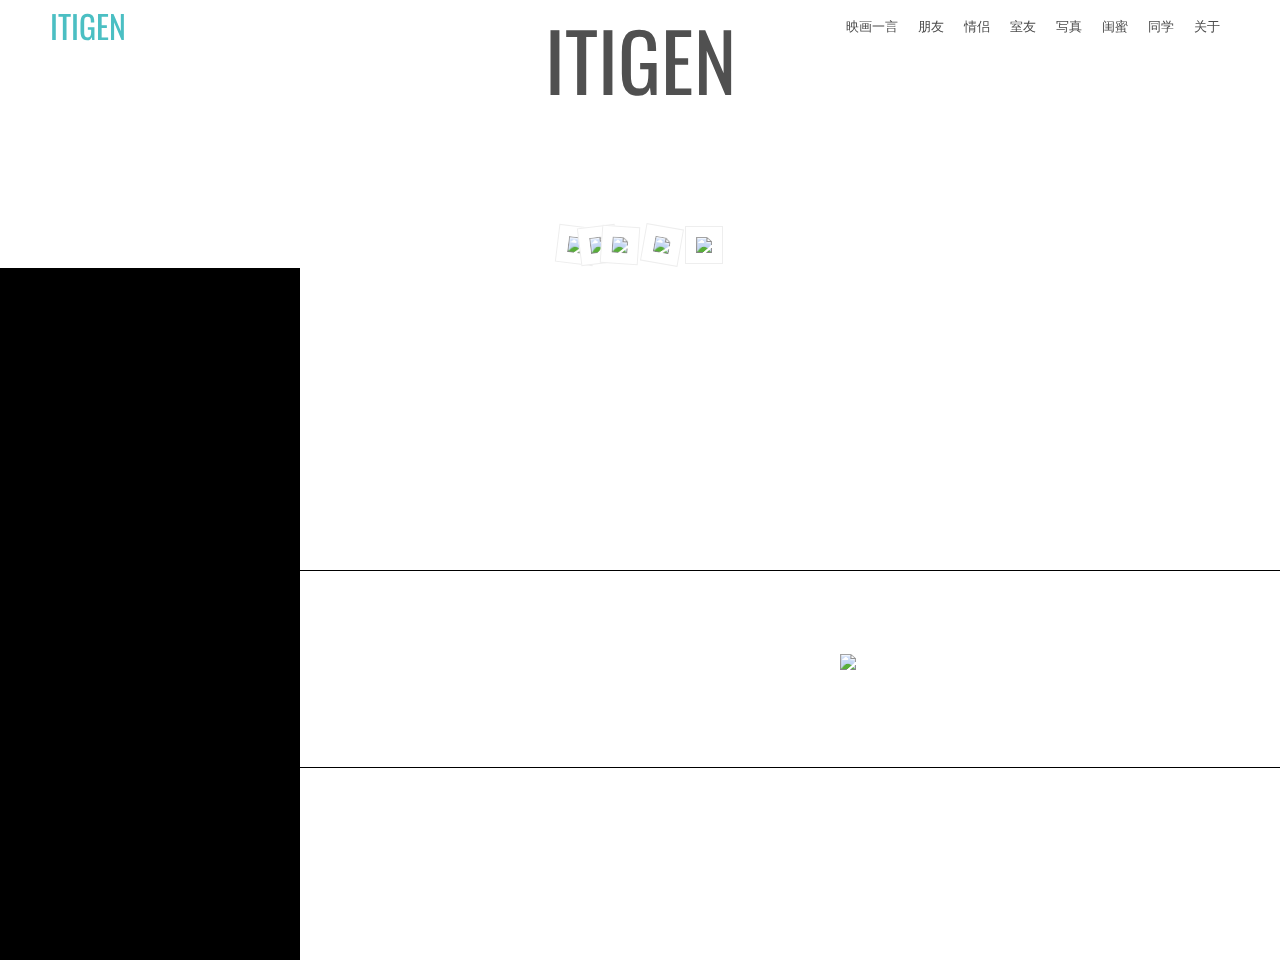
==== index.html @ d5f75871 "Update index.html" ====
<!DOCTYPE html>
<html xmlns="http://www.w3.org/1999/xhtml">
    <head>
        <meta charset="utf-8">
        <title>ITIGEN | 映画一言</title>
        <meta name="keywords" content="毕业照,闺蜜照,室友照">
        <meta name="description" content="毕业照留念">

        <link href="static/main.css" rel="stylesheet" type="text/css">
        <link rel="shortcut icon" type="image/x-icon" href="/favicon.ico">
        <link rel="stylesheet" type="text/css" href="static/fullpage/jquery.fullPage.css" />
    </head>
    <body>
    <div id="header">
        <div class="box">
            <div class="L">
                <span id="logo"><a href="#home">ITIGEN</a></span>
            </div>
            <div class="R" id="menu">
                <ul>
                    <li><a id="s_about" href="#about">关于</a></li>
                    <li><a id="s_classmates" href="#classmates">同学</a></li>
                    <li><a id="s_besties" href="#besties">闺蜜</a></li>
                    <li><a id="s_people" href="#people">写真</a></li>
                    <li><a id="s_roommates" href="#roommates">室友</a></li>
                    <li><a id="s_lover" href="#lover">情侣</a></li>
                    <li><a id="s_friends" href="#friends">朋友</a></li>
                    <li><a id="s_home" href="#home">映画一言</a></li>
                </ul>
            </div>
            <div class="c"></div>
        </div>
    </div>
    <div id="fullpage">
        <div class="section active">
            <div class="box">
                <span class="name big">ITIGEN</span><br>
                <span class="big">留下你的美好回忆</span><br>
            </div>
        </div>
        <div class="section">
            <!--<div class="box"  style="height: 100%;background: url('http://itigen.qiniudn.com/test.jpg') no-repeat fixed center;">-->
            <div class="box">
                <!--<h1>朋友</h1>-->
                <img class="img1" src="http://itigen.qiniudn.com/friends_1.jpg"/>
                <img class="img2" src="http://itigen.qiniudn.com/friends_2.jpg"/>
                <img class="img3" src="http://itigen.qiniudn.com/friends_3.jpg"/>
                <img class="img4" src="http://itigen.qiniudn.com/friends_4.jpg"/>
                <img src="http://itigen.qiniudn.com/friends_5.jpg"/>
            </div>
        </div>
        <div class="section">
            <div class="box" style="height: 100%;background: url('http://itigen.qiniudn.com/test1.jpg') no-repeat fixed center;">
                <!--<h1>情侣</h1>-->
            </div>
        </div>
        <div class="section">
            <div class="box" style="height: 100%;background: url('http://itigen.qiniudn.com/test7.jpg') no-repeat fixed center;">
                <!--<h1>室友</h1>-->
            </div>
        </div>
        <div class="section">
            <div class="slide active">
                <div class="box" style="height: 100%;background: url('http://itigen.qiniudn.com/test2.jpg') no-repeat fixed center;">
                    <!--<h1>闺蜜1</h1>-->
                </div>
            </div>
            <div class="slide">
                <div class="box" style="height: 100%;background: url('http://itigen.qiniudn.com/test3.jpg') no-repeat fixed center;">
                    <!--<h1>闺蜜2</h1>-->
                </div>
            </div>
            <div class="slide">
                <div class="box" style="height: 100%;background: url('http://itigen.qiniudn.com/test4.jpg') no-repeat fixed center;">
                    <!--<h1>闺蜜3</h1>-->
                </div>
            </div>
            <div class="slide">
                <div class="box" style="height: 100%;background: url('http://itigen.qiniudn.com/test5.jpg') no-repeat fixed center;">
                    <!--<h1>And more ...</h1>-->
                </div>
            </div>
            <div class="slide">
                <div class="box" style="height: 100%;background: url('http://itigen.qiniudn.com/test6.jpg') no-repeat fixed center;">
                    <!--<h1>And more ...</h1>-->
                </div>
            </div>
        </div>
        <div class="section">
            <div class="box" style="height: 100%;background: url('http://itigen.qiniudn.com/test8.jpg') no-repeat fixed center;">
                <!--<h1>闺蜜</h1>-->
            </div>
        </div>
        <div class="section">
            <div class="box" style="height: 100%;background: url('http://itigen.qiniudn.com/classmate.jpg') no-repeat fixed center;">
                <!--<h1>同学</h1>-->
            </div>
        </div>
        <div class="section" style="color: #fff;">
            <div class="t_box"></div>
            <div id="about_us">
                <div class="item_top">
                    <p><b>关于我们</b></p>
                    <br>
                    <div class="sub_item">
                        <div class="avatar" style="background-image: url('http://itigen.qiniudn.com/avatar_liuxu.jpg')">&nbsp;</div>
                    <div class="team">
                        <p><b>刘旭</b></p>
                        <p>
                            北京外国语大学，硕士<br>
                        </p>
                    </div>
                    </div>
                    <div class="sub_item">
                        <div class="avatar" style="background-image: url('http://itigen.qiniudn.com/avatar_tonghs.jpg');">&nbsp;</div>
                    <div class="team">
                        <p><b>仝华帅</b></p>
                        <p>
                            程序猿<br>
                        </p>
                    </div>
                    </div>
                    <div class="c"></div>
                </div>
                <div class="item">
                    <p><b>联系我们</b></p>
                    <div class="sub_item">
                        电话：18601980445<br>
                        QQ：522183104<br>
                        淘宝店铺：<a href="http://itigen.taobao.com" target="_blank">itigen.taobao.com</a>
                    </div>
                    <div class="sub_item">
                        <img src="http://itigen.qiniudn.com/w.jpg" width="128">
                    </div>
                    <div class="c"></div>
                </div>
                <div class="item">
                    <p><b>版权声明</b></p>
                    <p>
                        本网站所载照片已取得 被拍摄者 授权。<br>
                        本网站所载照片版权归 被拍摄者 和 映画一言 所有，未经书面允许，任何机构或个人不得复制、传播和使用。<br>
                        如果我们侵犯了您的权利，或者您不希望您的照片出现在本站，请及时与我们联系。
                    </p>
                </div>
            </div>
        </div>

    </div>
    </body>
    <script type="text/javascript" src="http://cdn.staticfile.org/jquery/2.1.0/jquery.min.js"></script>
    <script src="static/fullpage/vendors/jquery.easings.min.js"></script>
    <script type="text/javascript" src="static/fullpage/jquery.fullPage.js"></script>
    <script type="text/javascript" src="static/main.js"></script>
</html>
---- static/main.css ----
@import url(http://fonts.useso.com/css?family=Oswald);

html, body{
    margin: 0;
    padding: 0;
}

h1{
    margin-top: 0;
}

ul{
    margin: 0;
    padding: 0;
}

#menu ul li{
    float: right;
    list-style: none;   
    padding: 0 10px;
}

#menu ul li a{
    color: #4b4b4b;
    font-family: "Lucida Grande", "Lucida Sans Unicode", Helvetica, Arial, Verdana, 'Hiragino Sans GB', 'Microsoft Yahei', simsun, sans-serif;
    font-size: 13px;
    outline: none;
    text-decoration: none;
    transition: color 0.8s;
}

#menu ul li a:hover{
    color: #000;
    text-decoration: underline;
    transition: color 0.8s;
}

#menu ul .name{
    font-family: 'Oswald';
    color: #505050;
}

.name{
    font-family: 'Oswald';
    color: #505050;
}

.big{
    font-size: 80px;
}

#header{
    background-image: url('http://luyou.xunlei.com/static/image/open/toolbar-bg-inverted.png');
    height: 51px;
    line-height: 51px;
    position: fixed;
    text-align: center;
    width: 100%;
    z-index: 100;
}

.L{
    float: left;
}

.R {
    float: right;
}

.c{
    clear: both;
}

#logo a{
    color: #4bbfc3;
    cursor: pointer;
    font-family: 'Oswald';
    font-size: 32px;
    text-decoration: none;
    transition: color 0.8s;
}

#logo a:hover{
    color: #000;
    transition: color 0.8s;
}

.section{
    color: #fff;
}

.box{
    padding: 0 50px;
    text-align: center;
}

.box img{
    padding: 10px;
    border: 1px solid #eeeeee;
    background-color: #FFFFFF;

}


.img1{
    transform:rotate(7deg);
    -ms-transform:rotate(7deg); 	/* IE 9 */
    -moz-transform:rotate(7deg); 	/* Firefox */
    -webkit-transform:rotate(7deg); /* Safari 和 Chrome */
    -o-transform:rotate(7deg); 	/* Opera */
}

.img2{
    margin-left: -20px;
    transform:rotate(-7deg);
    -ms-transform:rotate(-7deg); 	/* IE 9 */
    -moz-transform:rotate(-7deg); 	/* Firefox */
    -webkit-transform:rotate(-7deg); /* Safari 和 Chrome */
    -o-transform:rotate(-7deg); 	/* Opera */
}

.img3{
    margin-left: -20px;
    transform:rotate(4deg);
    -ms-transform:rotate(4deg); 	/* IE 9 */
    -moz-transform:rotate(4deg); 	/* Firefox */
    -webkit-transform:rotate(4deg); /* Safari 和 Chrome */
    -o-transform:rotate(4deg); 	/* Opera */
}

.img4{
    transform:rotate(10deg);
    -ms-transform:rotate(10deg); 	/* IE 9 */
    -moz-transform:rotate(10deg); 	/* Firefox */
    -webkit-transform:rotate(10deg); /* Safari 和 Chrome */
    -o-transform:rotate(10deg); 	/* Opera */

}

.img5{
    margin-left: -20px;
    transform:rotate(7deg);
    -ms-transform:rotate(7deg); 	/* IE 9 */
    -moz-transform:rotate(7deg); 	/* Firefox */
    -webkit-transform:rotate(7deg); /* Safari 和 Chrome */
    -o-transform:rotate(7deg); 	/* Opera */
}


.t_box{
    float: left;
    width: 300px;
    height: 100%;
    min-height: 100%;
    position: absolute;
    background: #000 url('http://itigen.qiniudn.com/t.jpg') no-repeat center;
}

#about_us{
    font-family: "Lucida Grande", "Lucida Sans Unicode", Helvetica, Arial, Verdana, 'Hiragino Sans GB', 'Microsoft Yahei', simsun, sans-serif;
    height: 100%;
    padding-left: 300px;
    padding-top: 31px;
    color: #fff;
}

#about_us .item{
    border-top: 1px solid #000;
    padding: 30px 30px 30px 50px;
    width: 100%;
}

#about_us .item_top{
    padding: 50px 30px 30px 50px;
    width: 100%;
}

.avatar{
    width: 100px;
    height: 100px;
    float: left;
    background-size: 100px;
    background-position: center;
    background-repeat: no-repeat;
    border-radius: 100px;
}

#about_us .sub_item .team{
    padding-left: 30px;
    float: left;
}

#about_us a{
    color: #fff;
    transition: color 0.8s
}

#about_us a:hover{
    color: #4bbfc3;
    transition: color 0.8s
}

#about_us .sub_item{
    float: left;
    margin: 0 0 20px 0;
    width: 50%;
}
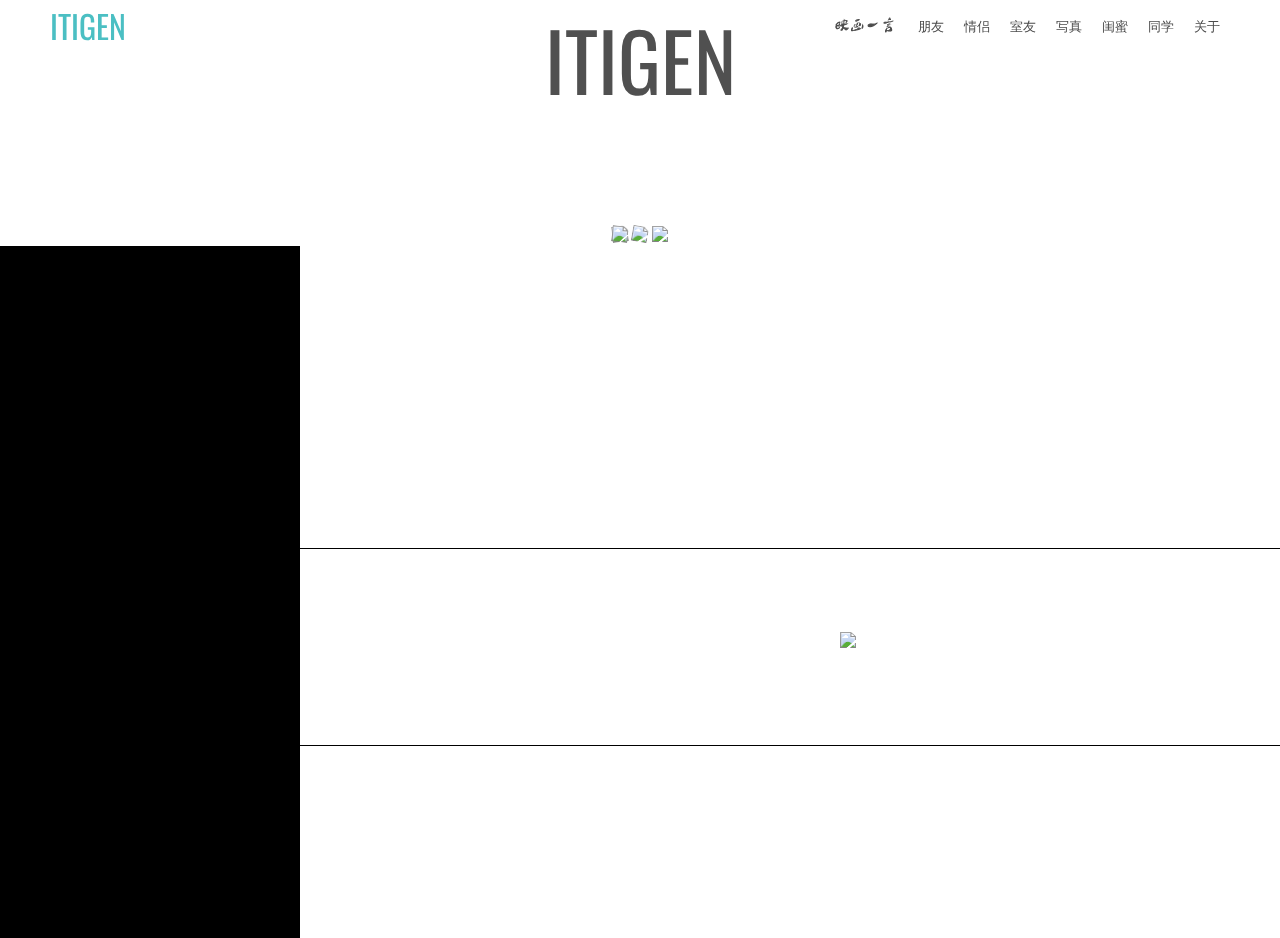
==== commit b75bd47a: "fix icon text" ====
--- a/index.html
+++ b/index.html
@@ -25,7 +25,7 @@
                     <li><a id="s_roommates" href="#roommates">室友</a></li>
                     <li><a id="s_lover" href="#lover">情侣</a></li>
                     <li><a id="s_friends" href="#friends">朋友</a></li>
-                    <li><a id="s_home" href="#home">映画一言</a></li>
+                    <li><a id="s_home" href="#home" ></a></li>
                 </ul>
             </div>
             <div class="c"></div>
--- a/static/main.css
+++ b/static/main.css
@@ -16,9 +16,26 @@
 
 #menu ul li{
     float: right;
+    height: 51px;
+    line-height: 51px;
     list-style: none;   
     padding: 0 10px;
 }
+
+#menu ul li #s_home{
+    background: url('../images/logo.png') no-repeat center;
+    display: block;
+    height: 19px;
+    margin-top: 16px;
+    transition: background 0.8s;
+    width: 65px;
+}
+
+#menu ul li #s_home:hover{
+    background: url('../images/logo_hover.png') no-repeat center;
+    transition: background 0.8s;
+}
+
 
 #menu ul li a{
     color: #4b4b4b;
@@ -94,7 +111,7 @@
     text-align: center;
 }
 
-.box img{
+.box section img{
     padding: 10px;
     border: 1px solid #eeeeee;
     background-color: #FFFFFF;
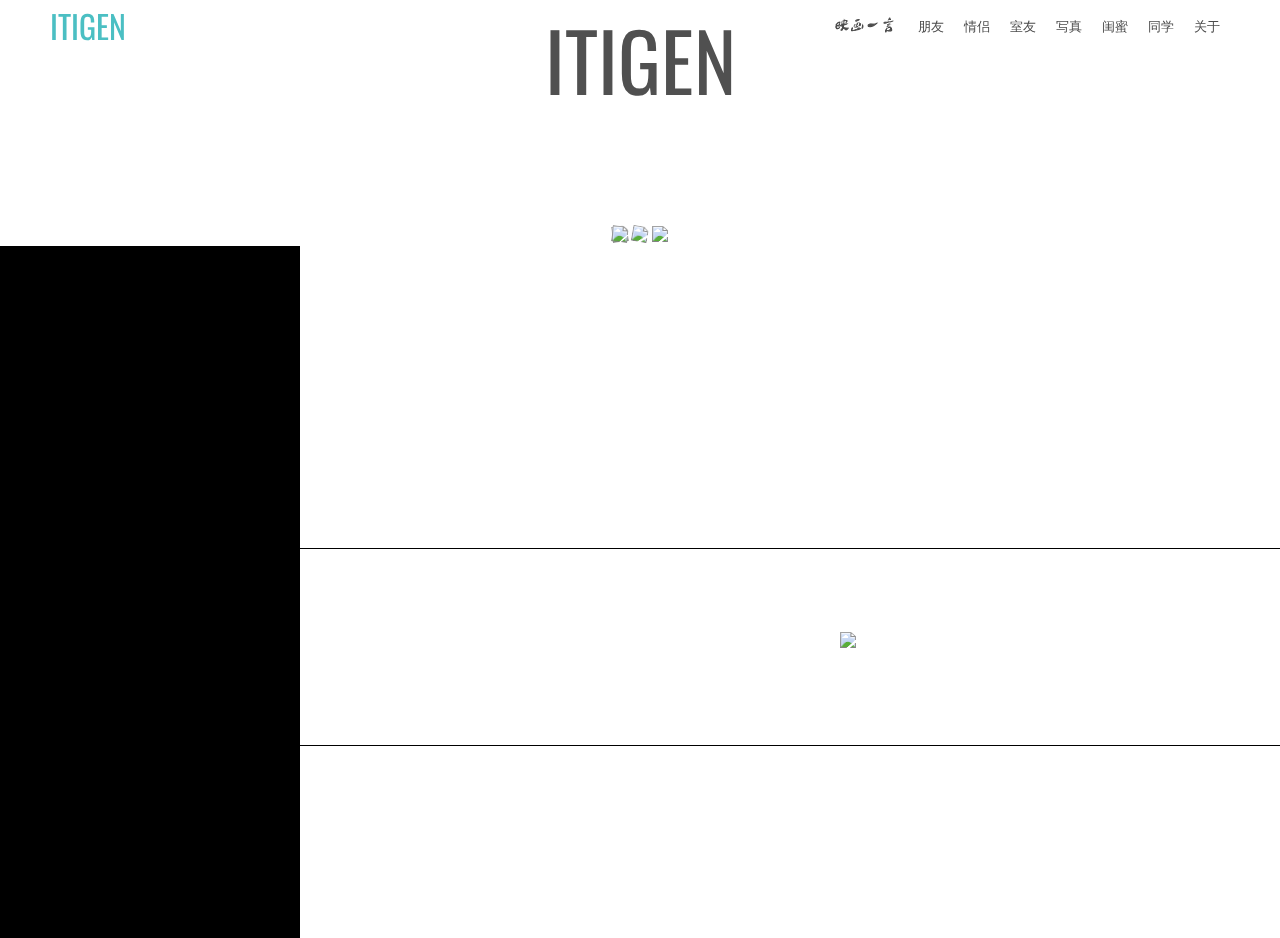
==== commit ecb7c252: "图片预加载" ====
--- a/index.html
+++ b/index.html
@@ -11,141 +11,146 @@
         <link rel="stylesheet" type="text/css" href="static/fullpage/jquery.fullPage.css" />
     </head>
     <body>
-    <div id="header">
-        <div class="box">
-            <div class="L">
-                <span id="logo"><a href="#home">ITIGEN</a></span>
-            </div>
-            <div class="R" id="menu">
-                <ul>
-                    <li><a id="s_about" href="#about">关于</a></li>
-                    <li><a id="s_classmates" href="#classmates">同学</a></li>
-                    <li><a id="s_besties" href="#besties">闺蜜</a></li>
-                    <li><a id="s_people" href="#people">写真</a></li>
-                    <li><a id="s_roommates" href="#roommates">室友</a></li>
-                    <li><a id="s_lover" href="#lover">情侣</a></li>
-                    <li><a id="s_friends" href="#friends">朋友</a></li>
-                    <li><a id="s_home" href="#home" ></a></li>
-                </ul>
-            </div>
-            <div class="c"></div>
-        </div>
-    </div>
-    <div id="fullpage">
-        <div class="section active">
+        <div id="header">
             <div class="box">
-                <span class="name big">ITIGEN</span><br>
-                <span class="big">留下你的美好回忆</span><br>
+                <div class="L">
+                    <span id="logo"><a href="#home">ITIGEN</a></span>
+                </div>
+                <div class="R" id="menu">
+                    <ul>
+                        <li><a id="s_about" href="#about">关于</a></li>
+                        <li><a id="s_classmates" href="#classmates">同学</a></li>
+                        <li><a id="s_besties" href="#besties">闺蜜</a></li>
+                        <li><a id="s_people" href="#people">写真</a></li>
+                        <li><a id="s_roommates" href="#roommates">室友</a></li>
+                        <li><a id="s_lover" href="#lover">情侣</a></li>
+                        <li><a id="s_friends" href="#friends">朋友</a></li>
+                        <li><a id="s_home" href="#home" ></a></li>
+                    </ul>
+                </div>
+                <div class="c"></div>
             </div>
         </div>
-        <div class="section">
-            <!--<div class="box"  style="height: 100%;background: url('http://itigen.qiniudn.com/test.jpg') no-repeat fixed center;">-->
-            <div class="box">
-                <!--<h1>朋友</h1>-->
-                <img class="img1" src="http://itigen.qiniudn.com/friends_1.jpg"/>
-                <img class="img2" src="http://itigen.qiniudn.com/friends_2.jpg"/>
-                <img class="img3" src="http://itigen.qiniudn.com/friends_3.jpg"/>
-                <img class="img4" src="http://itigen.qiniudn.com/friends_4.jpg"/>
-                <img src="http://itigen.qiniudn.com/friends_5.jpg"/>
-            </div>
-        </div>
-        <div class="section">
-            <div class="box" style="height: 100%;background: url('http://itigen.qiniudn.com/test1.jpg') no-repeat fixed center;">
-                <!--<h1>情侣</h1>-->
-            </div>
-        </div>
-        <div class="section">
-            <div class="box" style="height: 100%;background: url('http://itigen.qiniudn.com/test7.jpg') no-repeat fixed center;">
-                <!--<h1>室友</h1>-->
-            </div>
-        </div>
-        <div class="section">
-            <div class="slide active">
-                <div class="box" style="height: 100%;background: url('http://itigen.qiniudn.com/test2.jpg') no-repeat fixed center;">
-                    <!--<h1>闺蜜1</h1>-->
+        <div id="fullpage">
+            <div class="section active">
+                <div class="box">
+                    <span class="name big">ITIGEN</span><br>
+                    <span class="big">留下你的美好回忆</span><br>
                 </div>
             </div>
-            <div class="slide">
-                <div class="box" style="height: 100%;background: url('http://itigen.qiniudn.com/test3.jpg') no-repeat fixed center;">
-                    <!--<h1>闺蜜2</h1>-->
+            <div class="section">
+                <!--<div class="box"  style="height: 100%;background: url('http://itigen.qiniudn.com/test.jpg') no-repeat fixed center;">-->
+                <div class="box">
+                    <!--<h1>朋友</h1>-->
+                    <img class="img1" src="http://itigen.qiniudn.com/friends_1.jpg"/>
+                    <img class="img2" src="http://itigen.qiniudn.com/friends_2.jpg"/>
+                    <img class="img3" src="http://itigen.qiniudn.com/friends_3.jpg"/>
+                    <img class="img4" src="http://itigen.qiniudn.com/friends_4.jpg"/>
+                    <img src="http://itigen.qiniudn.com/friends_5.jpg"/>
                 </div>
             </div>
-            <div class="slide">
-                <div class="box" style="height: 100%;background: url('http://itigen.qiniudn.com/test4.jpg') no-repeat fixed center;">
-                    <!--<h1>闺蜜3</h1>-->
+            <div class="section">
+                <div class="box" style="height: 100%;background: url('http://itigen.qiniudn.com/test1.jpg') no-repeat fixed center;">
+                    <!--<h1>情侣</h1>-->
                 </div>
             </div>
-            <div class="slide">
-                <div class="box" style="height: 100%;background: url('http://itigen.qiniudn.com/test5.jpg') no-repeat fixed center;">
-                    <!--<h1>And more ...</h1>-->
+            <div class="section">
+                <div class="box" style="height: 100%;background: url('http://itigen.qiniudn.com/test7.jpg') no-repeat fixed center;">
+                    <!--<h1>室友</h1>-->
                 </div>
             </div>
-            <div class="slide">
-                <div class="box" style="height: 100%;background: url('http://itigen.qiniudn.com/test6.jpg') no-repeat fixed center;">
-                    <!--<h1>And more ...</h1>-->
+            <div class="section">
+                <div class="slide active">
+                    <div class="box" style="height: 100%;background: url('http://itigen.qiniudn.com/test2.jpg') no-repeat fixed center;">
+                        <!--<h1>闺蜜1</h1>-->
+                    </div>
+                </div>
+                <div class="slide">
+                    <div class="box" style="height: 100%;background: url('http://itigen.qiniudn.com/test3.jpg') no-repeat fixed center;">
+                        <!--<h1>闺蜜2</h1>-->
+                    </div>
+                </div>
+                <div class="slide">
+                    <div class="box" style="height: 100%;background: url('http://itigen.qiniudn.com/test4.jpg') no-repeat fixed center;">
+                        <!--<h1>闺蜜3</h1>-->
+                    </div>
+                </div>
+                <div class="slide">
+                    <div class="box" style="height: 100%;background: url('http://itigen.qiniudn.com/test5.jpg') no-repeat fixed center;">
+                        <!--<h1>And more ...</h1>-->
+                    </div>
+                </div>
+                <div class="slide">
+                    <div class="box" style="height: 100%;background: url('http://itigen.qiniudn.com/test6.jpg') no-repeat fixed center;">
+                        <!--<h1>And more ...</h1>-->
+                    </div>
                 </div>
             </div>
-        </div>
-        <div class="section">
-            <div class="box" style="height: 100%;background: url('http://itigen.qiniudn.com/test8.jpg') no-repeat fixed center;">
-                <!--<h1>闺蜜</h1>-->
+            <div class="section">
+                <div class="box" style="height: 100%;background: url('http://itigen.qiniudn.com/test8.jpg') no-repeat fixed center;">
+                    <!--<h1>闺蜜</h1>-->
+                </div>
             </div>
-        </div>
-        <div class="section">
-            <div class="box" style="height: 100%;background: url('http://itigen.qiniudn.com/classmate.jpg') no-repeat fixed center;">
-                <!--<h1>同学</h1>-->
+            <div class="section">
+                <div class="box" style="height: 100%;background: url('http://itigen.qiniudn.com/classmate.jpg') no-repeat fixed center;">
+                    <!--<h1>同学</h1>-->
+                </div>
             </div>
-        </div>
-        <div class="section" style="color: #fff;">
-            <div class="t_box"></div>
-            <div id="about_us">
-                <div class="item_top">
-                    <p><b>关于我们</b></p>
-                    <br>
-                    <div class="sub_item">
-                        <div class="avatar" style="background-image: url('http://itigen.qiniudn.com/avatar_liuxu.jpg')">&nbsp;</div>
-                    <div class="team">
-                        <p><b>刘旭</b></p>
+            <div class="section" style="color: #fff;">
+                <div class="t_box"></div>
+                <div id="about_us">
+                    <div class="item_top">
+                        <p><b>关于我们</b></p>
+                        <br>
+                        <div class="sub_item">
+                            <div class="avatar" style="background-image: url('http://itigen.qiniudn.com/avatar_liuxu.jpg')">&nbsp;</div>
+                        <div class="team">
+                            <p><b>刘旭</b></p>
+                            <p>
+                                北京外国语大学，硕士<br>
+                            </p>
+                        </div>
+                        </div>
+                        <div class="sub_item">
+                            <div class="avatar" style="background-image: url('http://itigen.qiniudn.com/avatar_tonghs.jpg');">&nbsp;</div>
+                        <div class="team">
+                            <p><b>仝华帅</b></p>
+                            <p>
+                                程序猿<br>
+                            </p>
+                        </div>
+                        </div>
+                        <div class="c"></div>
+                    </div>
+                    <div class="item">
+                        <p><b>联系我们</b></p>
+                        <div class="sub_item">
+                            电话：18601980445<br>
+                            QQ：522183104<br>
+                            淘宝店铺：<a href="http://itigen.taobao.com" target="_blank">itigen.taobao.com</a>
+                        </div>
+                        <div class="sub_item">
+                            <img src="http://itigen.qiniudn.com/w.jpg" width="128">
+                        </div>
+                        <div class="c"></div>
+                    </div>
+                    <div class="item">
+                        <p><b>版权声明</b></p>
                         <p>
-                            北京外国语大学，硕士<br>
+                            本网站所载照片已取得 被拍摄者 授权。<br>
+                            本网站所载照片版权归 被拍摄者 和 映画一言 所有，未经书面允许，任何机构或个人不得复制、传播和使用。<br>
+                            如果我们侵犯了您的权利，或者您不希望您的照片出现在本站，请及时与我们联系。
                         </p>
                     </div>
-                    </div>
-                    <div class="sub_item">
-                        <div class="avatar" style="background-image: url('http://itigen.qiniudn.com/avatar_tonghs.jpg');">&nbsp;</div>
-                    <div class="team">
-                        <p><b>仝华帅</b></p>
-                        <p>
-                            程序猿<br>
-                        </p>
-                    </div>
-                    </div>
-                    <div class="c"></div>
-                </div>
-                <div class="item">
-                    <p><b>联系我们</b></p>
-                    <div class="sub_item">
-                        电话：18601980445<br>
-                        QQ：522183104<br>
-                        淘宝店铺：<a href="http://itigen.taobao.com" target="_blank">itigen.taobao.com</a>
-                    </div>
-                    <div class="sub_item">
-                        <img src="http://itigen.qiniudn.com/w.jpg" width="128">
-                    </div>
-                    <div class="c"></div>
-                </div>
-                <div class="item">
-                    <p><b>版权声明</b></p>
-                    <p>
-                        本网站所载照片已取得 被拍摄者 授权。<br>
-                        本网站所载照片版权归 被拍摄者 和 映画一言 所有，未经书面允许，任何机构或个人不得复制、传播和使用。<br>
-                        如果我们侵犯了您的权利，或者您不希望您的照片出现在本站，请及时与我们联系。
-                    </p>
                 </div>
             </div>
+
         </div>
-
-    </div>
+        <div style="display: none">
+            <img src="images/logo.png"/>
+            <img src="images/logo_hover.png"/>
+            <img src="images/logo_focus.png"/>
+        </div>
     </body>
     <script type="text/javascript" src="http://cdn.staticfile.org/jquery/2.1.0/jquery.min.js"></script>
     <script src="static/fullpage/vendors/jquery.easings.min.js"></script>
--- a/static/main.css
+++ b/static/main.css
@@ -48,7 +48,6 @@
 
 #menu ul li a:hover{
     color: #000;
-    text-decoration: underline;
     transition: color 0.8s;
 }
 
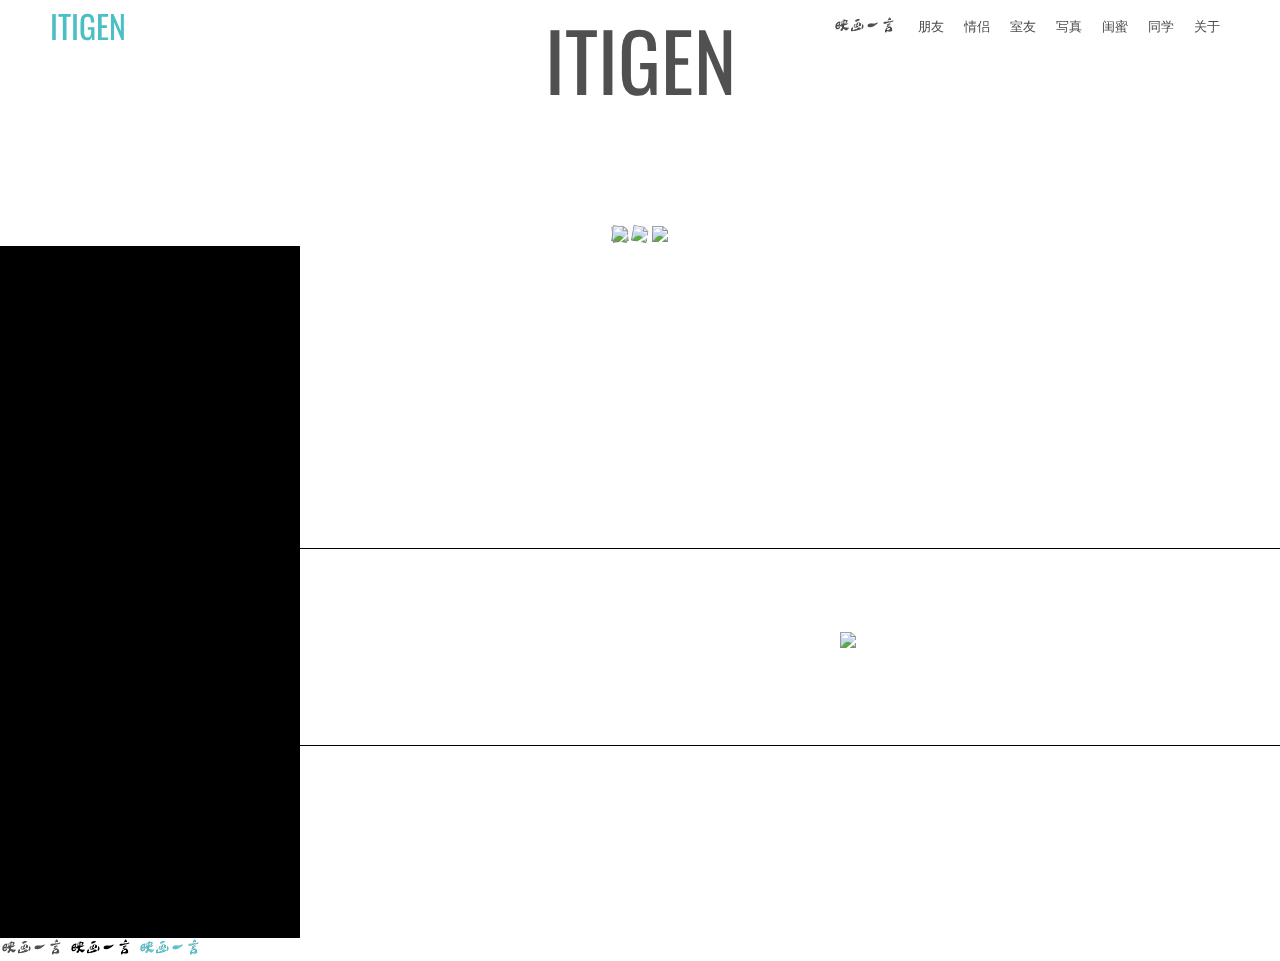
==== commit 11aca8db: "f" ====
--- a/index.html
+++ b/index.html
@@ -146,13 +146,11 @@
             </div>
 
         </div>
-        <div style="display: none">
-            <img src="images/logo.png"/>
-            <img src="images/logo_hover.png"/>
-            <img src="images/logo_focus.png"/>
-        </div>
+        <img src="images/logo.png"/>
+        <img src="images/logo_hover.png"/>
+        <img src="images/logo_focus.png"/>
     </body>
-    <script type="text/javascript" src="http://cdn.staticfile.org/jquery/2.1.0/jquery.min.js"></script>
+    <script type="text/javascript" src="http://cdn.staticfile.org/jquery/1.9.0/jquery.min.js"></script>
     <script src="static/fullpage/vendors/jquery.easings.min.js"></script>
     <script type="text/javascript" src="static/fullpage/jquery.fullPage.js"></script>
     <script type="text/javascript" src="static/main.js"></script>
--- a/static/main.css
+++ b/static/main.css
@@ -88,10 +88,12 @@
 }
 
 #logo a{
+    border: 0;
     color: #4bbfc3;
     cursor: pointer;
     font-family: 'Oswald';
     font-size: 32px;
+    outline: none;
     text-decoration: none;
     transition: color 0.8s;
 }
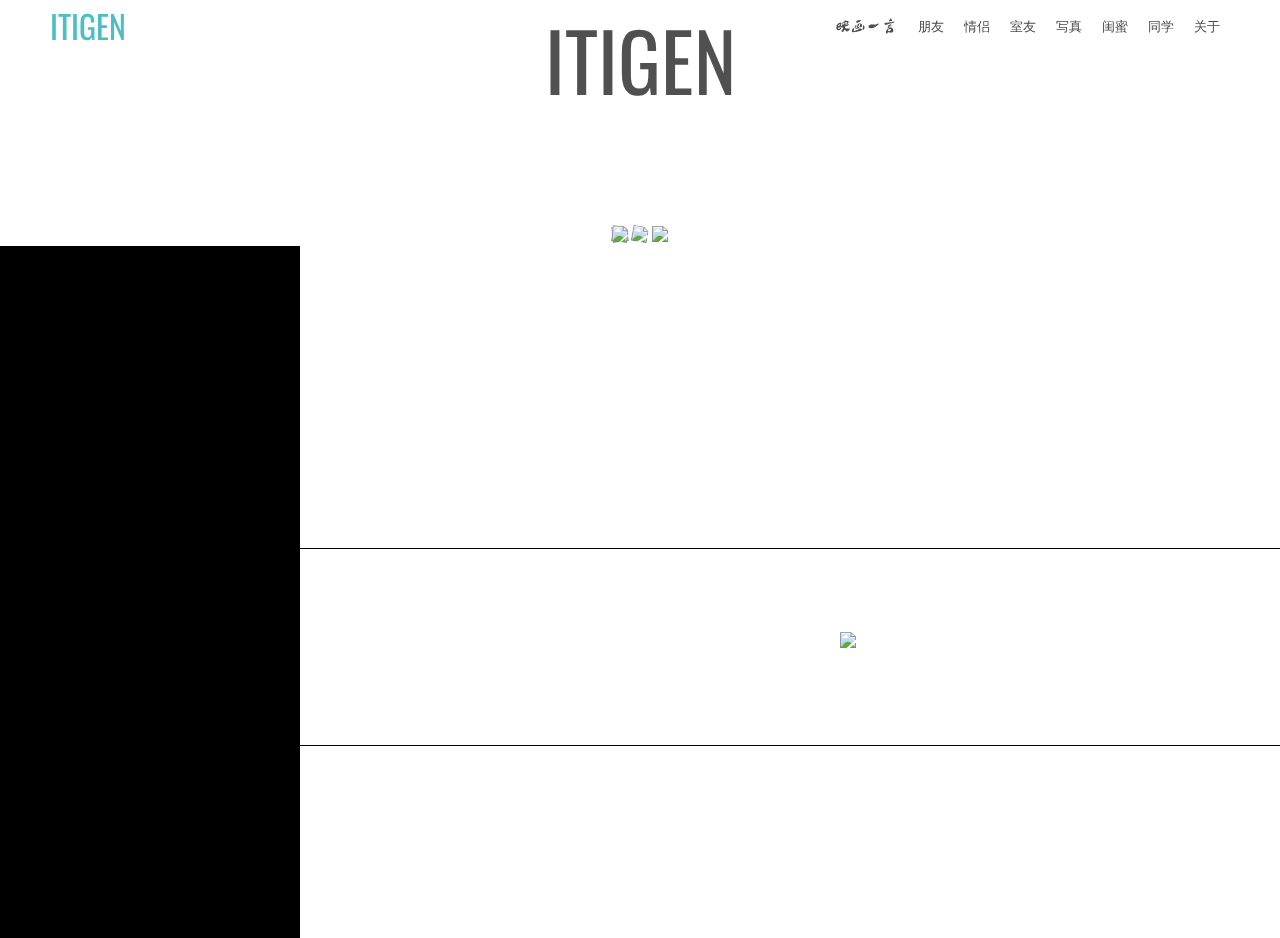
==== commit d65207aa: "fix logo switch method" ====
--- a/index.html
+++ b/index.html
@@ -146,9 +146,6 @@
             </div>
 
         </div>
-        <img src="images/logo.png"/>
-        <img src="images/logo_hover.png"/>
-        <img src="images/logo_focus.png"/>
     </body>
     <script type="text/javascript" src="http://cdn.staticfile.org/jquery/1.9.0/jquery.min.js"></script>
     <script src="static/fullpage/vendors/jquery.easings.min.js"></script>
--- a/static/main.css
+++ b/static/main.css
@@ -23,7 +23,7 @@
 }
 
 #menu ul li #s_home{
-    background: url('../images/logo.png') no-repeat center;
+    background: url('../images/logo.png') no-repeat top;
     display: block;
     height: 19px;
     margin-top: 16px;
@@ -32,7 +32,7 @@
 }
 
 #menu ul li #s_home:hover{
-    background: url('../images/logo_hover.png') no-repeat center;
+    background: url('../images/logo.png') no-repeat center;
     transition: background 0.8s;
 }
 
